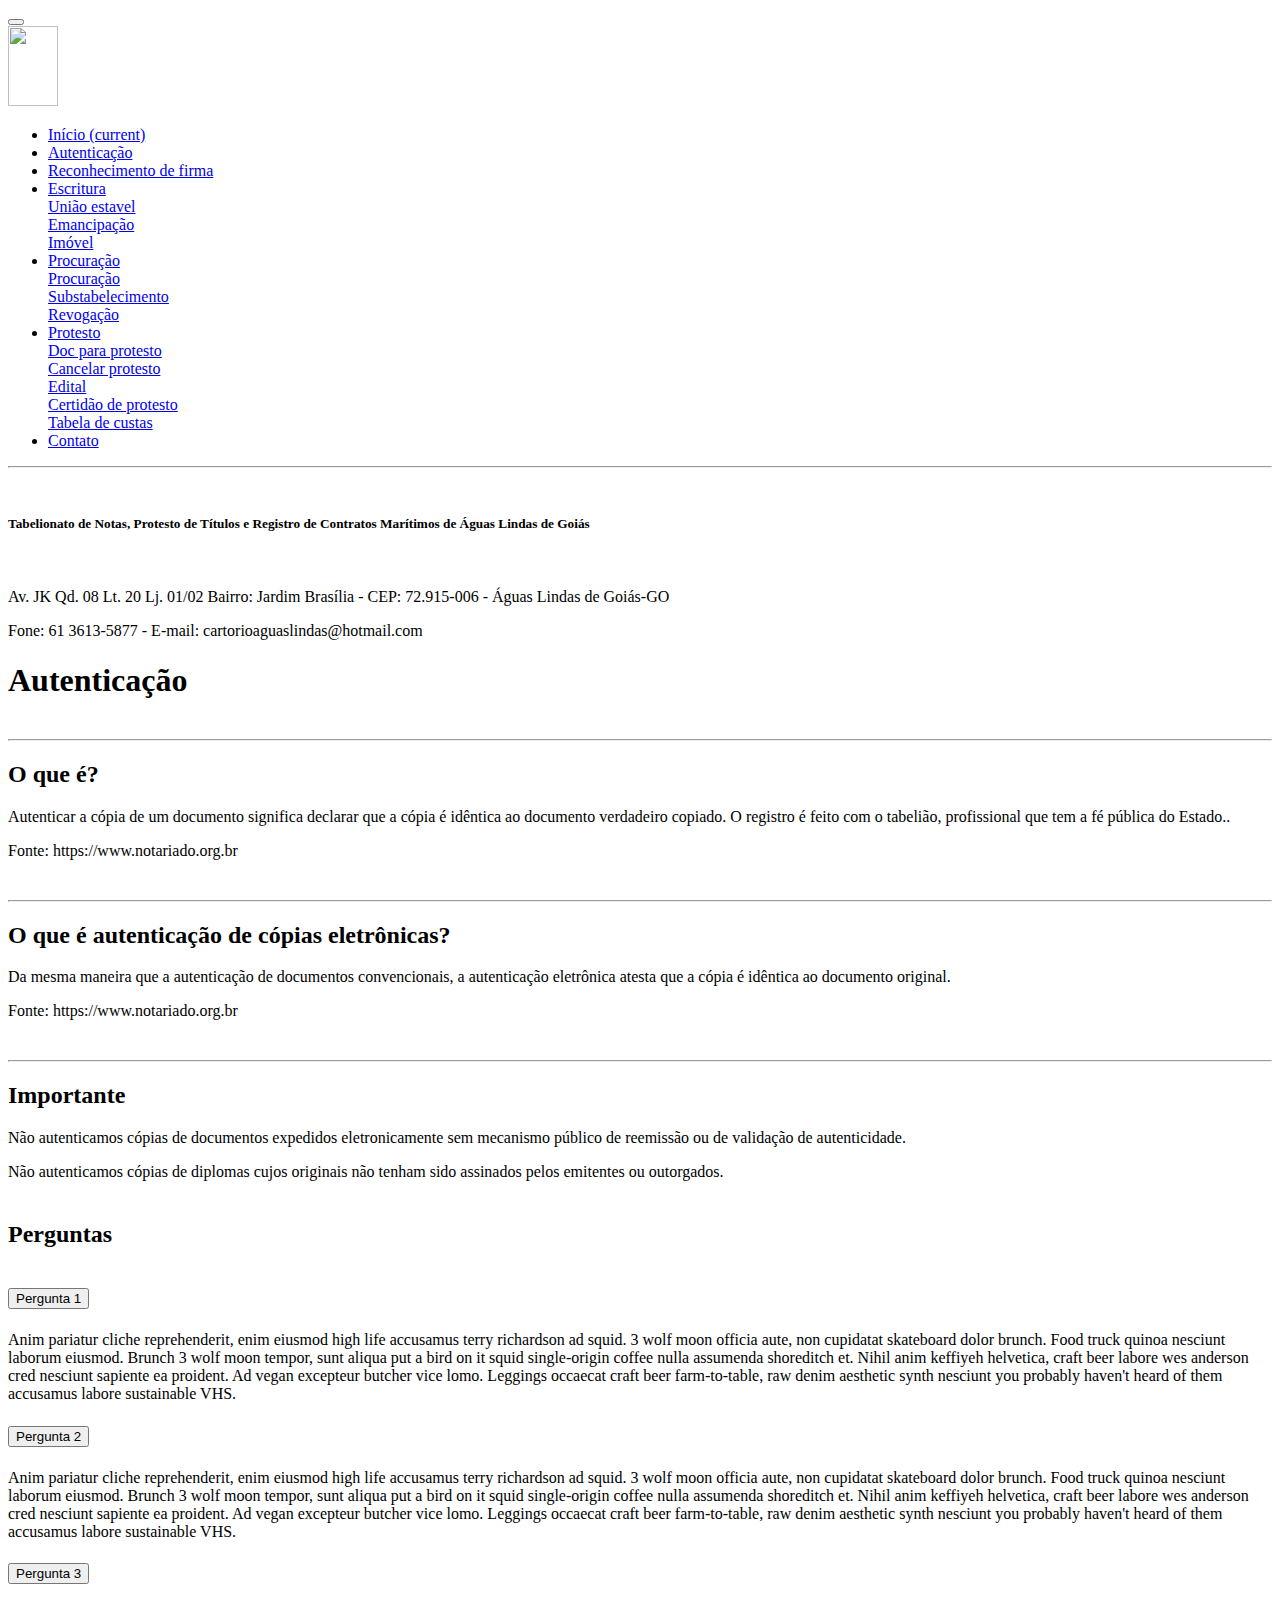
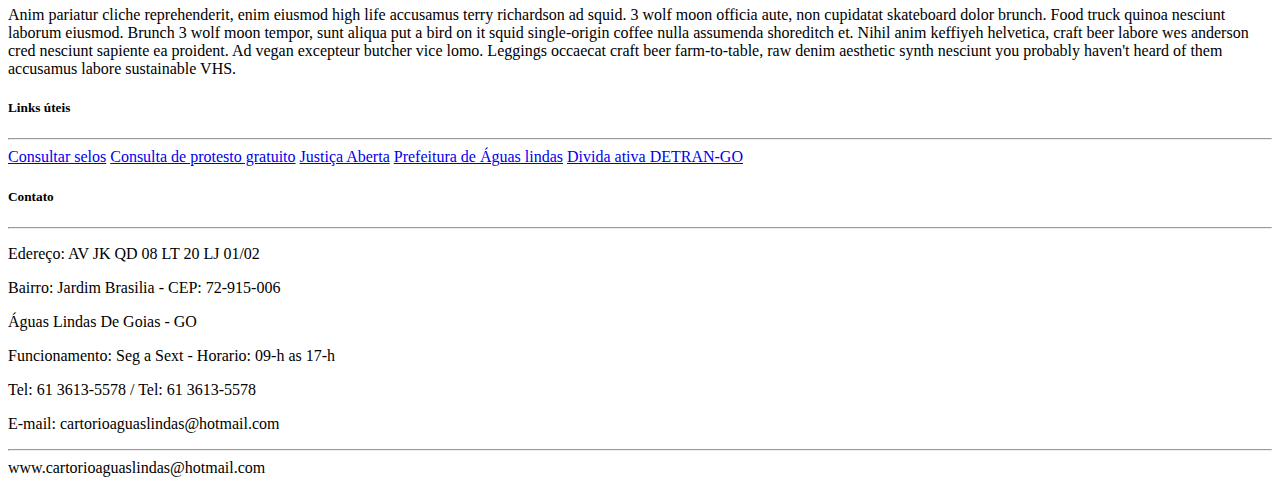
==== autenticacao.html @ a303635d "Add files via upload" ====
<!DOCTYPE html>
<html>
<head>
	<meta charset="utf-8">
	<meta http-equiv="X-UA-Compatible" content="IE=edge">
	<title></title>
	<link rel="stylesheet" href="css\bootstrap.css">
	<link rel="stylesheet" href="css\ionicons.min.css">
	<link rel="stylesheet" href="css\personalizado.css">

	<title>Cartório Águas Lindas De Goiás</title>
    <link  rel = "icon"  href = "img/favicon.ico"  tipo = "imagem / x-ícone" >
</head>
<body>
	
	<!-- menu de navegação do site-->
	<header>
			<nav class="navbar navbar-expand-lg navbar-dark bg-menu">
				<div class="container">
						<button class="navbar-toggler" type="button" data-toggle="collapse" data-target="#navbarSupportedContent" aria-controls="navbarSupportedContent" aria-expanded="false" aria-label="Toggle navigation">
						<span class="navbar-toggler-icon bg-primary"></span>
						</button>
					<div class="collapse navbar-collapse" id="navbarSupportedContent">
							<a class="navbar-brand d-none d-sm-block" href="index.html">
								<img src="img/Brasao_Aguas_Lindas_de_Goias-.png " class="fav" width="50" height="80" alt="">
							</a>
						<ul class="navbar-nav">
						  <li class="nav-item active menu">
						    <a class="nav-link" href="index.html">Início <span class="sr-only">(current)</span></a>
						  </li>
						  <li class="nav-item menu">
						    <a class="nav-link" href="autenticacao.html">Autenticação</a>
						  </li>
						  <li class="nav-item menu">
						    <a class="nav-link" href="reconhecimento.html">Reconhecimento de firma</a>
						  </li>
						  <li class="nav-item dropdown menu ">
						    <a class="nav-link dropdown-toggle" href="#" id="navbarDropdown" role="button" data-toggle="dropdown" aria-haspopup="true" aria-expanded="false">
						      Escritura
						    </a>
						    <div class="dropdown-menu bg-menu" aria-labelledby="navbarDropdown">
						      <a class="dropdown-item" href="#">União estavel</a>
						      <div class="dropdown-divider"></div>
						      <a class="dropdown-item" href="#">Emancipação</a>
						      <div class="dropdown-divider"></div>
						      <a class="dropdown-item" href="#">Imóvel</a>
						    </div>
						  </li>

						  <li class="nav-item dropdown menu ">
						    <a class="nav-link dropdown-toggle" href="#" id="navbarDropdown" role="button" data-toggle="dropdown" aria-haspopup="true" aria-expanded="false">
						      Procuração
						    </a>
						    <div class="dropdown-menu bg-menu" aria-labelledby="navbarDropdown">
						      <a class="dropdown-item" href="procuracao.html">Procuração</a>
						      <div class="dropdown-divider"></div>
						      <a class="dropdown-item" href="substabelecimento.html">Substabelecimento</a>
						      <div class="dropdown-divider"></div>
						      <a class="dropdown-item" href="#">Revogação</a>
						    </div>

						    <li class="nav-item dropdown menu ">
						    <a class="nav-link dropdown-toggle" href="#" id="navbarDropdown" role="button" data-toggle="dropdown" aria-haspopup="true" aria-expanded="false">
						      Protesto
						    </a>
						    <div class="dropdown-menu bg-menu" aria-labelledby="navbarDropdown">
						      <a class="dropdown-item" href="docprotesto.html">Doc para protesto</a>
						      <div class="dropdown-divider"></div>
						      <a class="dropdown-item" href="cancelaprotesto.html">Cancelar protesto</a>
						      <div class="dropdown-divider"></div>
						      <a class="dropdown-item" href="#">Edital</a>
						      <div class="dropdown-divider"></div>
						      <a class="dropdown-item" href="certidaoprotesto.html">Certidão de protesto</a>
						      <div class="dropdown-divider"></div>
						      <a class="dropdown-item" href="tabcustasprotesto.html">Tabela de custas</a>
						    </div>
						  </li>
						  </li>
						  <li class="nav-item menu">
						    <a class="nav-link" href="contato.html">Contato</a>
						  </li>
						</ul>
					</div>
				</div>
			</nav>
		<hr class="bg-white my-0">
	</header>

	<!-- imagem do topo-->
	<div class="jumbotron topo">
		<div class="container-fluid">
			<img src="img\brasao.png" class=" py-4 mt-5 mx-auto d-sm-block d-md-none img" alt="">
				<h5 class="display-4 text-light text-xl-center mt-sm-5 mb-2 p-0 top d-none d-md-block end">
				Tabelionato de Notas, Protesto de Títulos e Registro de Contratos Marítimos de Águas Lindas de Goiás
				</h5> <br>
				<p class="h6 display-6 text-light text-center mt-5 py-0 mb-0 d-none d-sm-block end"  style="font-family: Roundhand;">
					Av. JK Qd. 08 Lt. 20 Lj. 01/02 Bairro: Jardim Brasília - CEP: 72.915-006 - Águas Lindas de Goiás-GO
				</p>
				<p class="h6 display-6 text-light text-center py-0 mb-0 d-none d-md-block end" style="font-family: Roundhand;">
					Fone: 61 3613-5877 - E-mail: cartorioaguaslindas@hotmail.com
				</p>
		</div>
	</div>

	<!--Corpo do site 1 -->
	<div class="jumbotron servicos">
		<div class="container">
			<h1 class="top" style="margin-bottom: 40px;">Autenticação</h1>
		</div> <hr class="mb-5">
		<div class="container">
			<h2 class="top">O que é?</h2>
			<p class="top">Autenticar a cópia de um documento significa declarar que a cópia é idêntica ao documento verdadeiro copiado. O registro é feito com o tabelião, profissional que tem a fé pública do Estado..</p>
			<p class="lead text-right end" style="margin-bottom: 40px;">Fonte: https://www.notariado.org.br</p><hr class="mb-5">

			<h2 class="top">O que é autenticação de cópias eletrônicas?</h2>
			<p class="top">Da mesma maneira que a autenticação de documentos convencionais, a autenticação eletrônica atesta que a cópia é idêntica ao documento original.</p>
			<p class="lead text-right end" style="margin-bottom: 40px;">Fonte: https://www.notariado.org.br</p><hr class="mb-5">

			<h2 class="top">Importante</h2>
			<p class="top">Não autenticamos cópias de documentos expedidos eletronicamente sem mecanismo público de reemissão ou de validação de autenticidade.</p>
			<p class="top" style="margin-bottom: 40px;">Não autenticamos cópias de diplomas cujos originais não tenham sido assinados pelos emitentes ou outorgados.</p>
		</div>
	</div>


	<!--Corpo do site 2 -->
	<div class="jumbotron perg-resp">
		<div class="container">
			<h2 class="display-4 text-center perg-resp-text end" style="margin-bottom: 40px">Perguntas</h2>
			<div class="perg-resp-cont">
				<div id="accordion">
					<div class="card">
						<div class="card-header" id="headingOne">
							<h5 class="mb-0">
								<button class="btn btn-link" data-toggle="collapse" data-target="#collapseOne" aria-expanded="true" aria-controls="collapseOne">
									Pergunta 1
								</button>
							</h5>
						</div>

						<div id="collapseOne" class="collapse show" aria-labelledby="headingOne" data-parent="#accordion">
							<div class="card-body">
								Anim pariatur cliche reprehenderit, enim eiusmod high life accusamus terry richardson ad squid. 3 wolf moon officia aute, non cupidatat skateboard dolor brunch. Food truck quinoa nesciunt laborum eiusmod. Brunch 3 wolf moon tempor, sunt aliqua put a bird on it squid single-origin coffee nulla assumenda shoreditch et. Nihil anim keffiyeh helvetica, craft beer labore wes anderson cred nesciunt sapiente ea proident. Ad vegan excepteur butcher vice lomo. Leggings occaecat craft beer farm-to-table, raw denim aesthetic synth nesciunt you probably haven't heard of them accusamus labore sustainable VHS.
							</div>
						</div>
					</div>
					<div class="card">
						<div class="card-header" id="headingTwo">
							<h5 class="mb-0">
								<button class="btn btn-link collapsed" data-toggle="collapse" data-target="#collapseTwo" aria-expanded="false" aria-controls="collapseTwo">
									Pergunta 2
								</button>
							</h5>
						</div>
						<div id="collapseTwo" class="collapse" aria-labelledby="headingTwo" data-parent="#accordion">
							<div class="card-body">
								Anim pariatur cliche reprehenderit, enim eiusmod high life accusamus terry richardson ad squid. 3 wolf moon officia aute, non cupidatat skateboard dolor brunch. Food truck quinoa nesciunt laborum eiusmod. Brunch 3 wolf moon tempor, sunt aliqua put a bird on it squid single-origin coffee nulla assumenda shoreditch et. Nihil anim keffiyeh helvetica, craft beer labore wes anderson cred nesciunt sapiente ea proident. Ad vegan excepteur butcher vice lomo. Leggings occaecat craft beer farm-to-table, raw denim aesthetic synth nesciunt you probably haven't heard of them accusamus labore sustainable VHS.
							</div>
						</div>
					</div>
					<div class="card">
						<div class="card-header" id="headingThree">
							<h5 class="mb-0">
								<button class="btn btn-link collapsed" data-toggle="collapse" data-target="#collapseThree" aria-expanded="false" aria-controls="collapseThree">
									Pergunta 3
								</button>
							</h5>
						</div>
						<div id="collapseThree" class="collapse" aria-labelledby="headingThree" data-parent="#accordion">
							<div class="card-body">
								Anim pariatur cliche reprehenderit, enim eiusmod high life accusamus terry richardson ad squid. 3 wolf moon officia aute, non cupidatat skateboard dolor brunch. Food truck quinoa nesciunt laborum eiusmod. Brunch 3 wolf moon tempor, sunt aliqua put a bird on it squid single-origin coffee nulla assumenda shoreditch et. Nihil anim keffiyeh helvetica, craft beer labore wes anderson cred nesciunt sapiente ea proident. Ad vegan excepteur butcher vice lomo. Leggings occaecat craft beer farm-to-table, raw denim aesthetic synth nesciunt you probably haven't heard of them accusamus labore sustainable VHS.
							</div>
						</div>
					</div>
				</div>
			</div>
		</div>
	</div>

	<!--Corpo do site 3 -->
	<div class="jumbotron links">
		<div class="container">
			<div class="row">
				<div class="col-sm-4 col-md-4 col-12 col top">
					<h5 class="pt2 top text-white">Links úteis</h5><hr class="top my-0 bg-white">
						<a class="text-white nav-link" href="https://extrajudicial.tjgo.jus.br/controle_de_atos_utilizados/verificacao_view">Consultar selos</a>
						<a class="text-white nav-link pt-0" href="http://pesquisaprotesto.com.br/">Consulta de protesto gratuito</a>
						<a class="text-white nav-link pt-0" href="http://www.cnj.jus.br/corregedoria/justica_aberta/?">Justiça Aberta</a>
						<a class="text-white nav-link pt-0" href="http://aguaslindasdegoias.go.gov.br/">Prefeitura de Águas lindas</a>
						<a class="text-white nav-link pt-0" href="https://www.detran.go.gov.br/psw/#/pages/conteudo/consulta-divida-ativa">Divida ativa DETRAN-GO</a>
						
				</div>

				<div class="col-sm-8 col-md-8 col-lg-8 col-12 col">
					<h5 class="pt2 end text-white">Contato</h5><hr class="top my-0 bg-white">
						<p class="text-white  py-0 end" style="margin-bottom: 2px">Edereço: AV JK QD 08 LT 20 LJ 01/02 </p>
						<p class="text-white  py-0 end" style="margin-bottom: 2px">Bairro: Jardim Brasilia - CEP: 72-915-006</p>
						<p class="text-white  py-0 end" style="margin-bottom: 2px">Águas Lindas De Goias - GO</p>
						<p class="text-white  py-0 end" style="margin-bottom: 2px">Funcionamento: Seg a Sext - Horario: 09-h as 17-h</p>
						<p class="text-white  py-0 end" style="margin-bottom: 2px">Tel: 61 3613-5578 / Tel: 61 3613-5578</p>
						<p class="text-white  py-0 end">E-mail: cartorioaguaslindas@hotmail.com</p>
				</div>
			</div>
		</div>
	</div><hr class="bg-white top my-0">

	<!--Rodape do site  -->
	<footer class="footer bg-primary">
		<div class="container text-center">
			www.cartorioaguaslindas@hotmail.com
		</div>
	</footer>

	<!-- Optional JavaScript -->
    <!-- jQuery first, then Popper.js, then Bootstrap JS -->
	<script src="js\jQuery.3.3.1.js"></script>
    <script src="js\popper.1.14.7.min.js"></script>
    <script src="js\bootstrap.min.js"></script>
    <script src="js\scrollreveal.min.js"></script>

		<script>
			window.sr = ScrollReveal({ reset: true });
			sr.reveal('.fav', {
				duration: 1000,
				origin: 'left',
				distance: '20px'
			});
			sr.reveal('.img', {
				duration: 1000,
				origin: 'bottom',
				distance: '20px'
			});

			sr.reveal('.top', {
				duration: 1000,
				origin: 'left',
				distance: '20px'
			});

			sr.reveal('.end', {
				duration: 1000,
				origin: 'right',
				distance: '20px'
			});
		</script>
</body>
</html>
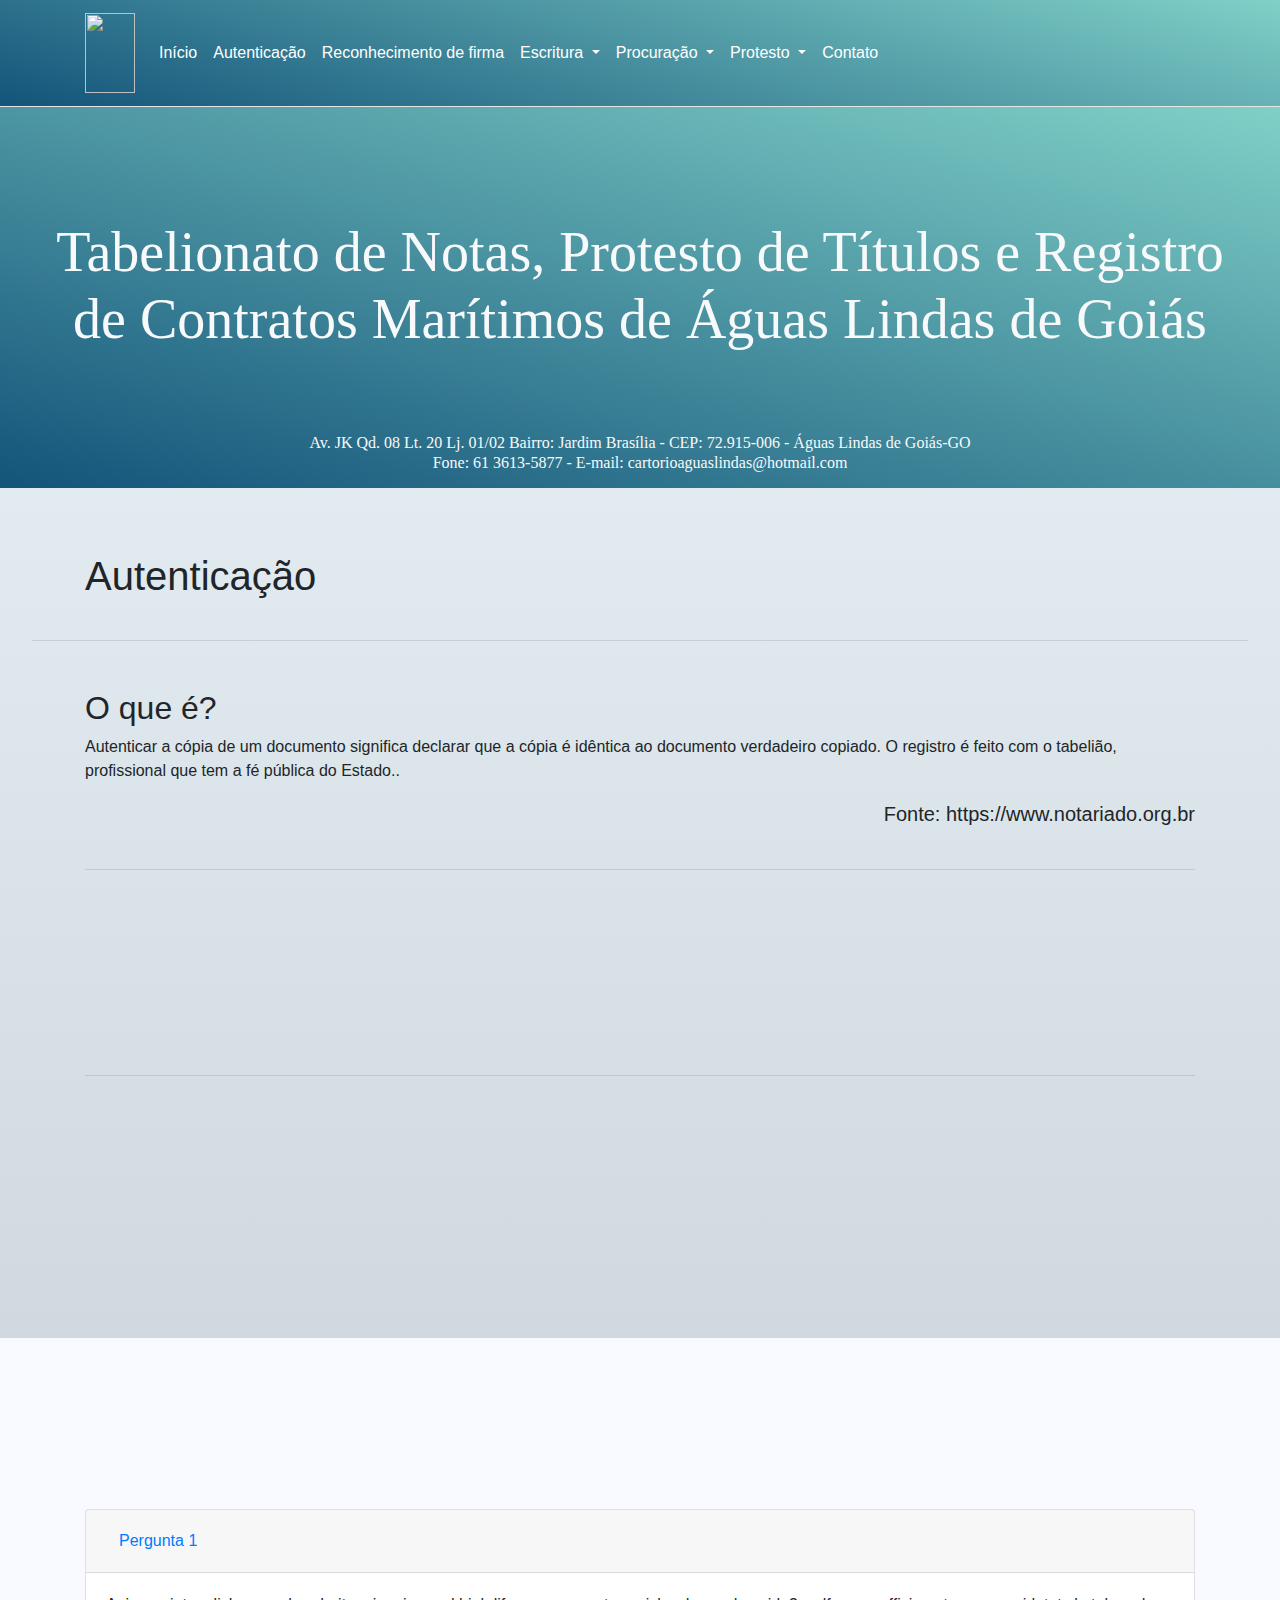
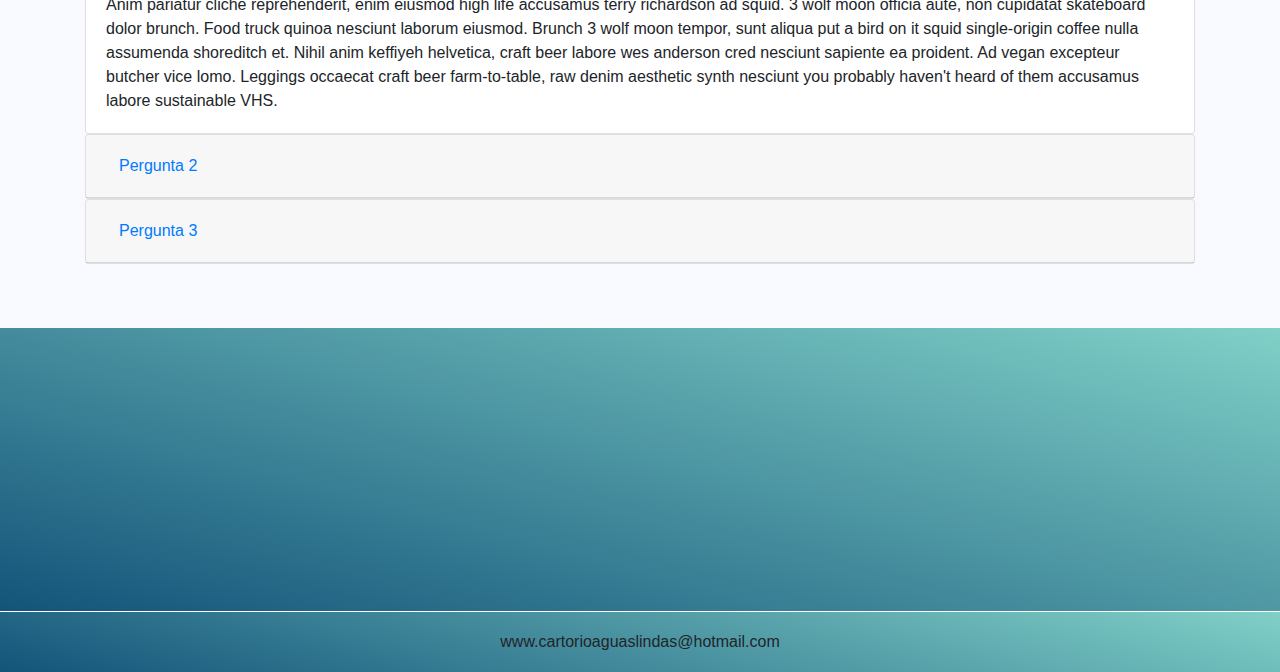
==== commit d2257bed: "Update autenticacao.html" ====
--- a/autenticacao.html
+++ b/autenticacao.html
@@ -4,12 +4,12 @@
 	<meta charset="utf-8">
 	<meta http-equiv="X-UA-Compatible" content="IE=edge">
 	<title></title>
-	<link rel="stylesheet" href="css\bootstrap.css">
-	<link rel="stylesheet" href="css\ionicons.min.css">
-	<link rel="stylesheet" href="css\personalizado.css">
+	<link rel="stylesheet" href="bootstrap.css">
+	<link rel="stylesheet" href="ionicons.min.css">
+	<link rel="stylesheet" href="personalizado.css">
 
 	<title>Cartório Águas Lindas De Goiás</title>
-    <link  rel = "icon"  href = "img/favicon.ico"  tipo = "imagem / x-ícone" >
+    <link  rel = "icon"  href = "favicon.ico"  tipo = "imagem / x-ícone" >
 </head>
 <body>
 	
@@ -213,10 +213,10 @@
 
 	<!-- Optional JavaScript -->
     <!-- jQuery first, then Popper.js, then Bootstrap JS -->
-	<script src="js\jQuery.3.3.1.js"></script>
-    <script src="js\popper.1.14.7.min.js"></script>
-    <script src="js\bootstrap.min.js"></script>
-    <script src="js\scrollreveal.min.js"></script>
+	<script src="jQuery.3.3.1.js"></script>
+    <script src="popper.1.14.7.min.js"></script>
+    <script src="bootstrap.min.js"></script>
+    <script src="scrollreveal.min.js"></script>
 
 		<script>
 			window.sr = ScrollReveal({ reset: true });
@@ -244,4 +244,4 @@
 			});
 		</script>
 </body>
-</html>+</html>
--- a/personalizado.css
+++ b/personalizado.css
@@ -0,0 +1,99 @@
+body {
+  /* Margin bottom by footer height */
+  margin-bottom: 60px;
+}
+
+
+/*mudar a cor de fundo do menu*/
+.bg-menu{
+	background-image: linear-gradient(15deg, #13547a 0%, #80d0c7 100%);
+
+}
+
+/* mudar a cor do link do menu*/
+nav ul li.menu a{
+	color: #FFF !important;
+}
+nav ul li.menu a:hover{
+	color: #000 !important;
+}
+
+/* mudar a cor de fundo do topo*/
+.topo{
+	background-image: linear-gradient(15deg, #13547a 0%, #80d0c7 100%);
+	border-radius: 0rem;
+	margin-bottom: 0rem;
+	padding-bottom: 1rem;
+	font-family: Roundhand;
+}
+
+.quem-somos{
+	background-color: #f9faff;
+	border-radius: 0rem;
+	margin-bottom: 0rem;
+	padding-bottom: 1rem;
+}
+
+
+.servicos{
+    background-image: linear-gradient(to top, #cfd9df 0%, #e2ebf0 100%);
+	border-radius: 0rem;
+	margin-bottom: 0rem;
+}
+
+
+/*card saltar na tela*/
+.aument-transi:hover{
+	transform: scale(1.01);
+	transition: 0.4s all cubic-bezier(0.175, 0.885, 0.32, 1.275);
+	box-shadow: 0 10px 15px rgba(0,0,0,0.5);
+}
+.aument-transi:hover::before{
+	opacity: 5;
+}
+/*card fim tela*/
+
+
+/*deslocamento aparente de um objeto quando se muda o ponto de observação.*/
+.paralaxe-email{
+	min-height: 450px;
+	background-attachment: fixed;
+	background-size: cover;
+	background-position: 50% 50%;
+}
+.perg-resp{
+	background-color: #f9faff;
+	border-radius: 0rem;
+	margin-bottom: 0rem;	
+}
+
+
+.links{
+	background-image: linear-gradient(15deg, #13547a 0%, #80d0c7 100%);
+	border-radius: 0rem;
+	margin-bottom: 0rem;
+	padding-bottom: 1rem;
+}
+
+
+
+.tab{
+	background-image: linear-gradient(15deg, #13547a 0%, #80d0c7 100%);
+}
+
+
+/* Inico Rodape */
+html {
+  position: relative;
+  min-height: 100%;
+}
+.footer{
+	position: absolute;
+	bottom: 0;
+	width: 100%;
+	height: 60px;
+	line-height: 60px;
+	background-image: linear-gradient(15deg, #13547a 0%, #80d0c7 100%);
+}
+/* Fim do Rodape */
+
